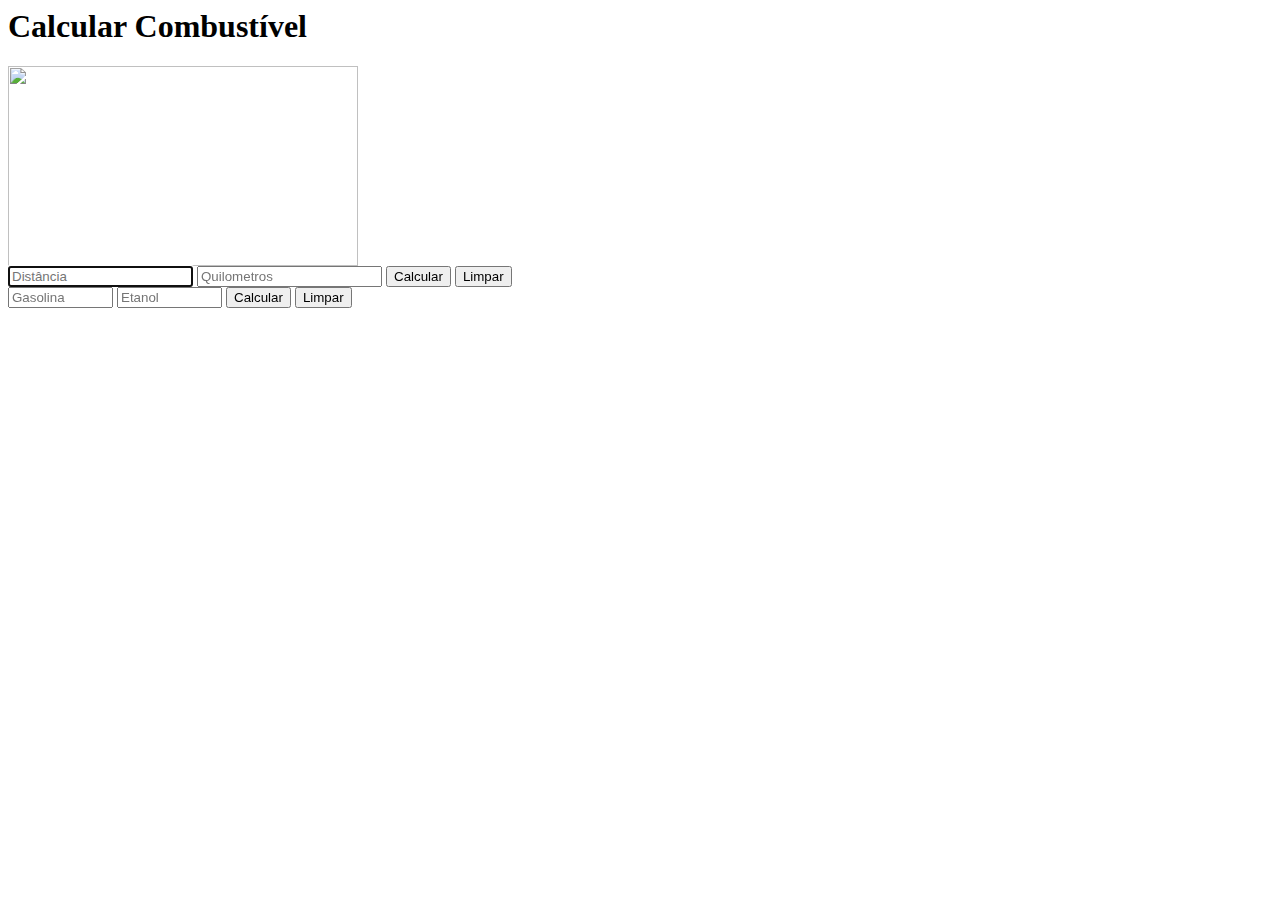
==== Local/Combustivel.html @ b238e67e "Update Combustivel.html" ====
<html lang="pt-br">
    <head>
        <meta charset="UTF-8">
        <Title>Comparação</Title>
        <script src="calcular.js"></script>
    </head>
    <body>
        <h1>Calcular Combustível</h1>
        <img src="imagens/normal.png" id="imagem" width="350" height="200">
        <form name="frdados">
            <input type="text" name="txdistancia" size="20" placeholder="Distância" autofocus>
            <input type="text" name="txquilometros" size="20" placeholder="Quilometros">
            <input type="button" value="Calcular" onclick="divideBy()">
            <input type="reset" value="Limpar" onclick="limpar()"><br>
            <input type="text" name="txgasolina" size="10" placeholder="Gasolina" autofocus>
            <input type="text" name="txetanol" size="10" placeholder="Etanol">
            <input type="button" value="Calcular" onclick="melhor()">
            <input type="reset" value="Limpar" onclick="limpar()">
        </form>

    </body>
</html>
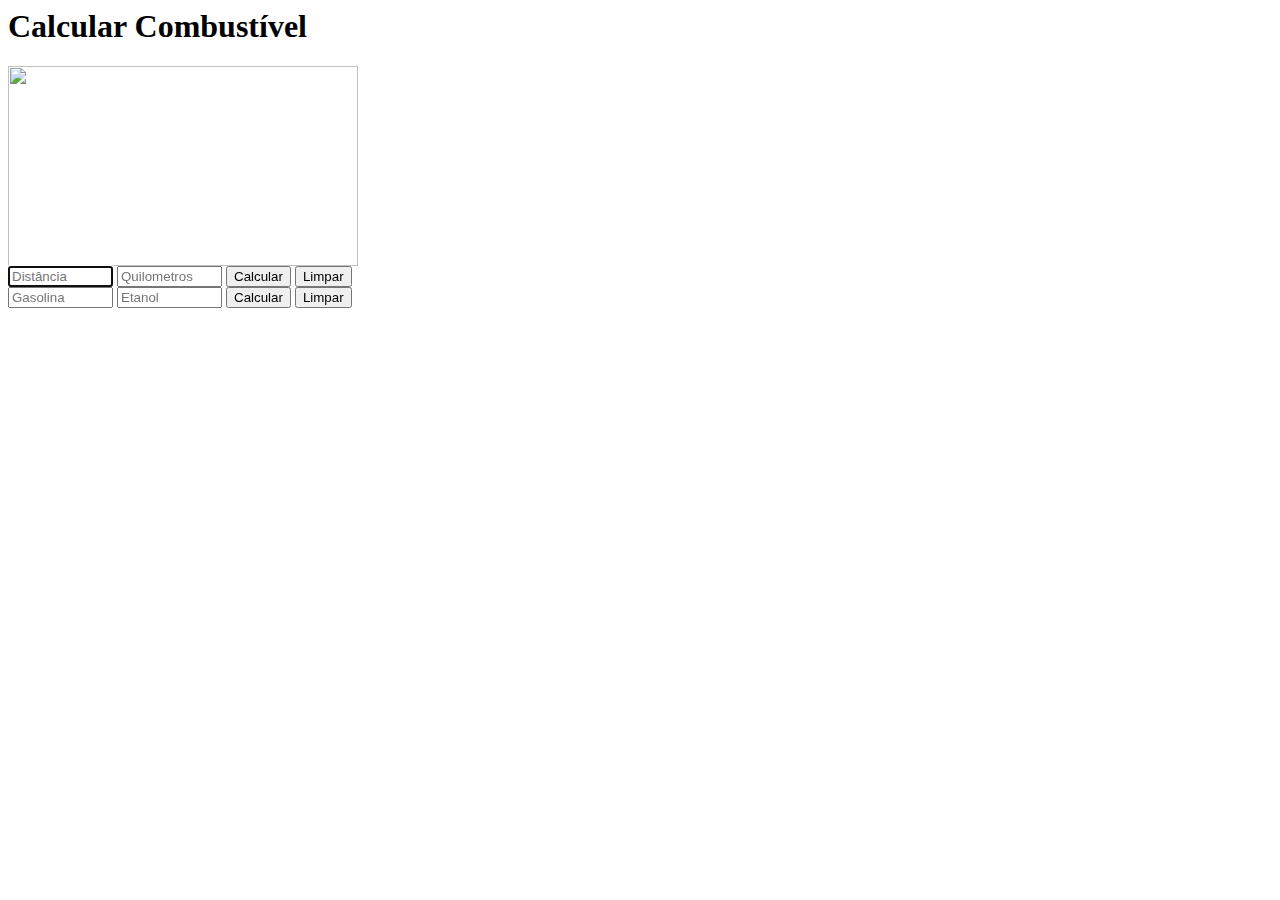
==== commit cf590b2c: "Update Combustivel.html" ====
--- a/Local/Combustivel.html
+++ b/Local/Combustivel.html
@@ -8,8 +8,8 @@
         <h1>Calcular Combustível</h1>
         <img src="imagens/normal.png" id="imagem" width="350" height="200">
         <form name="frdados">
-            <input type="text" name="txdistancia" size="20" placeholder="Distância" autofocus>
-            <input type="text" name="txquilometros" size="20" placeholder="Quilometros">
+            <input type="text" name="txdistancia" size="10" placeholder="Distância" autofocus>
+            <input type="text" name="txquilometros" size="10" placeholder="Quilometros">
             <input type="button" value="Calcular" onclick="divideBy()">
             <input type="reset" value="Limpar" onclick="limpar()"><br>
             <input type="text" name="txgasolina" size="10" placeholder="Gasolina" autofocus>
